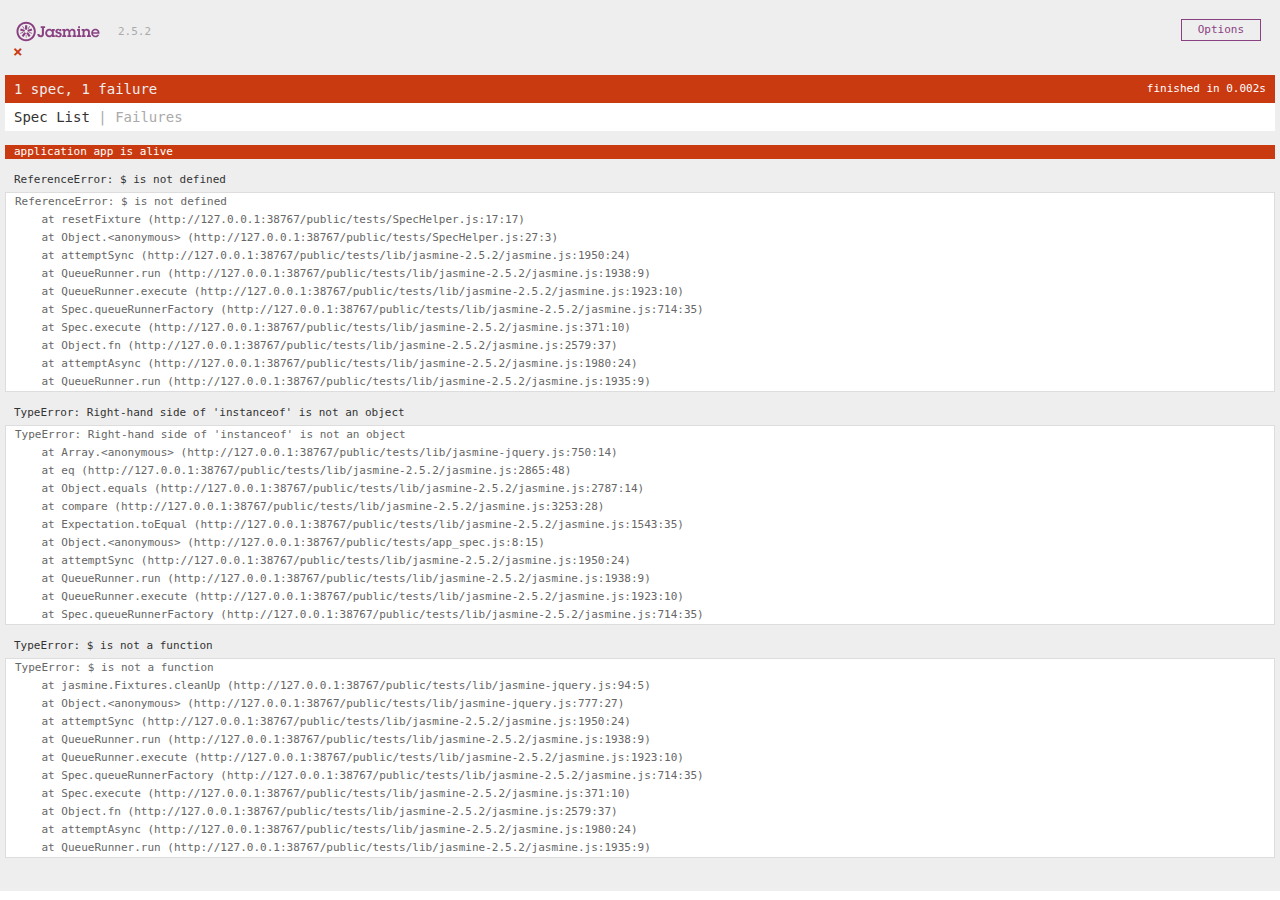
==== public/tests/index.html @ 3f9d4a4a "initial commit" ====
<!DOCTYPE html>
<html>
  <head>
    <meta charset="utf-8">
    <title>Jasmine Spec Runner v2.5.2</title>

    <link rel="shortcut icon" type="image/png" href="lib/jasmine-2.5.2/jasmine_favicon.png">
    <link rel="stylesheet" href="lib/jasmine-2.5.2/jasmine.css">
    <link rel="stylesheet" href="/css/app.css">

  <script src="/vendor/jquery-2.2.3.min.js"></script>
    <script src="lib/jasmine-2.5.2/jasmine.js"></script>
    <script src="lib/jasmine-2.5.2/jasmine-html.js"></script>
    <script src="lib/jasmine-2.5.2/boot.js"></script>
    <script src="lib/jasmine-jquery.js"></script>
    <script src="/vendor/bootstrap-3.3.6/js/bootstrap.min.js"></script>
    <script src="/vendor/underscore-min-1.8.3.js"></script>

    <!-- include source files here... -->
    <script src="/js/app.js"></script>

    <!-- include spec files here... -->
    <script src="SpecHelper.js"></script>
    <script src="ObjectMatcher.js"></script>
    <script src="app_spec.js"></script>
  </head>

  <body>
  </body>
</html>
---- public/tests/lib/jasmine-2.5.2/jasmine.css ----
body { overflow-y: scroll; }

.jasmine_html-reporter { background-color: #eee; padding: 5px; margin: -8px; font-size: 11px; font-family: Monaco, "Lucida Console", monospace; line-height: 14px; color: #333; }
.jasmine_html-reporter a { text-decoration: none; }
.jasmine_html-reporter a:hover { text-decoration: underline; }
.jasmine_html-reporter p, .jasmine_html-reporter h1, .jasmine_html-reporter h2, .jasmine_html-reporter h3, .jasmine_html-reporter h4, .jasmine_html-reporter h5, .jasmine_html-reporter h6 { margin: 0; line-height: 14px; }
.jasmine_html-reporter .jasmine-banner, .jasmine_html-reporter .jasmine-symbol-summary, .jasmine_html-reporter .jasmine-summary, .jasmine_html-reporter .jasmine-result-message, .jasmine_html-reporter .jasmine-spec .jasmine-description, .jasmine_html-reporter .jasmine-spec-detail .jasmine-description, .jasmine_html-reporter .jasmine-alert .jasmine-bar, .jasmine_html-reporter .jasmine-stack-trace { padding-left: 9px; padding-right: 9px; }
.jasmine_html-reporter .jasmine-banner { position: relative; }
.jasmine_html-reporter .jasmine-banner .jasmine-title { background: url('[data-uri]') no-repeat; background: url('[data-uri]') no-repeat, none; -moz-background-size: 100%; -o-background-size: 100%; -webkit-background-size: 100%; background-size: 100%; display: block; float: left; width: 90px; height: 25px; }
.jasmine_html-reporter .jasmine-banner .jasmine-version { margin-left: 14px; position: relative; top: 6px; }
.jasmine_html-reporter #jasmine_content { position: fixed; right: 100%; }
.jasmine_html-reporter .jasmine-version { color: #aaa; }
.jasmine_html-reporter .jasmine-banner { margin-top: 14px; }
.jasmine_html-reporter .jasmine-duration { color: #fff; float: right; line-height: 28px; padding-right: 9px; }
.jasmine_html-reporter .jasmine-symbol-summary { overflow: hidden; *zoom: 1; margin: 14px 0; }
.jasmine_html-reporter .jasmine-symbol-summary li { display: inline-block; height: 10px; width: 14px; font-size: 16px; }
.jasmine_html-reporter .jasmine-symbol-summary li.jasmine-passed { font-size: 14px; }
.jasmine_html-reporter .jasmine-symbol-summary li.jasmine-passed:before { color: #007069; content: "\02022"; }
.jasmine_html-reporter .jasmine-symbol-summary li.jasmine-failed { line-height: 9px; }
.jasmine_html-reporter .jasmine-symbol-summary li.jasmine-failed:before { color: #ca3a11; content: "\d7"; font-weight: bold; margin-left: -1px; }
.jasmine_html-reporter .jasmine-symbol-summary li.jasmine-disabled { font-size: 14px; }
.jasmine_html-reporter .jasmine-symbol-summary li.jasmine-disabled:before { color: #bababa; content: "\02022"; }
.jasmine_html-reporter .jasmine-symbol-summary li.jasmine-pending { line-height: 17px; }
.jasmine_html-reporter .jasmine-symbol-summary li.jasmine-pending:before { color: #ba9d37; content: "*"; }
.jasmine_html-reporter .jasmine-symbol-summary li.jasmine-empty { font-size: 14px; }
.jasmine_html-reporter .jasmine-symbol-summary li.jasmine-empty:before { color: #ba9d37; content: "\02022"; }
.jasmine_html-reporter .jasmine-run-options { float: right; margin-right: 5px; border: 1px solid #8a4182; color: #8a4182; position: relative; line-height: 20px; }
.jasmine_html-reporter .jasmine-run-options .jasmine-trigger { cursor: pointer; padding: 8px 16px; }
.jasmine_html-reporter .jasmine-run-options .jasmine-payload { position: absolute; display: none; right: -1px; border: 1px solid #8a4182; background-color: #eee; white-space: nowrap; padding: 4px 8px; }
.jasmine_html-reporter .jasmine-run-options .jasmine-payload.jasmine-open { display: block; }
.jasmine_html-reporter .jasmine-bar { line-height: 28px; font-size: 14px; display: block; color: #eee; }
.jasmine_html-reporter .jasmine-bar.jasmine-failed { background-color: #ca3a11; }
.jasmine_html-reporter .jasmine-bar.jasmine-passed { background-color: #007069; }
.jasmine_html-reporter .jasmine-bar.jasmine-skipped { background-color: #bababa; }
.jasmine_html-reporter .jasmine-bar.jasmine-errored { background-color: #ca3a11; }
.jasmine_html-reporter .jasmine-bar.jasmine-menu { background-color: #fff; color: #aaa; }
.jasmine_html-reporter .jasmine-bar.jasmine-menu a { color: #333; }
.jasmine_html-reporter .jasmine-bar a { color: white; }
.jasmine_html-reporter.jasmine-spec-list .jasmine-bar.jasmine-menu.jasmine-failure-list, .jasmine_html-reporter.jasmine-spec-list .jasmine-results .jasmine-failures { display: none; }
.jasmine_html-reporter.jasmine-failure-list .jasmine-bar.jasmine-menu.jasmine-spec-list, .jasmine_html-reporter.jasmine-failure-list .jasmine-summary { display: none; }
.jasmine_html-reporter .jasmine-results { margin-top: 14px; }
.jasmine_html-reporter .jasmine-summary { margin-top: 14px; }
.jasmine_html-reporter .jasmine-summary ul { list-style-type: none; margin-left: 14px; padding-top: 0; padding-left: 0; }
.jasmine_html-reporter .jasmine-summary ul.jasmine-suite { margin-top: 7px; margin-bottom: 7px; }
.jasmine_html-reporter .jasmine-summary li.jasmine-passed a { color: #007069; }
.jasmine_html-reporter .jasmine-summary li.jasmine-failed a { color: #ca3a11; }
.jasmine_html-reporter .jasmine-summary li.jasmine-empty a { color: #ba9d37; }
.jasmine_html-reporter .jasmine-summary li.jasmine-pending a { color: #ba9d37; }
.jasmine_html-reporter .jasmine-summary li.jasmine-disabled a { color: #bababa; }
.jasmine_html-reporter .jasmine-description + .jasmine-suite { margin-top: 0; }
.jasmine_html-reporter .jasmine-suite { margin-top: 14px; }
.jasmine_html-reporter .jasmine-suite a { color: #333; }
.jasmine_html-reporter .jasmine-failures .jasmine-spec-detail { margin-bottom: 28px; }
.jasmine_html-reporter .jasmine-failures .jasmine-spec-detail .jasmine-description { background-color: #ca3a11; }
.jasmine_html-reporter .jasmine-failures .jasmine-spec-detail .jasmine-description a { color: white; }
.jasmine_html-reporter .jasmine-result-message { padding-top: 14px; color: #333; white-space: pre; }
.jasmine_html-reporter .jasmine-result-message span.jasmine-result { display: block; }
.jasmine_html-reporter .jasmine-stack-trace { margin: 5px 0 0 0; max-height: 224px; overflow: auto; line-height: 18px; color: #666; border: 1px solid #ddd; background: white; white-space: pre; }
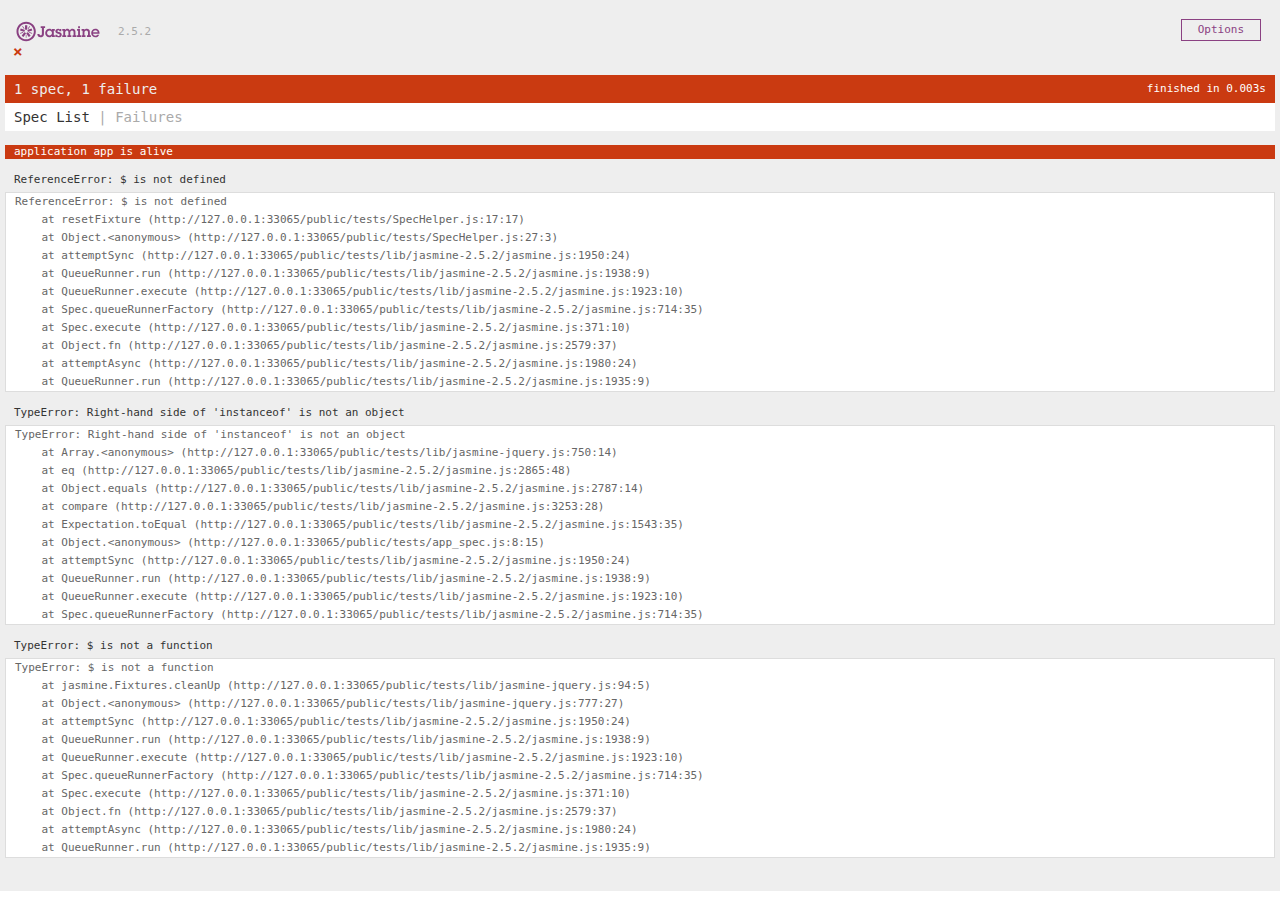
==== commit ad02ea77: "added router to test index file" ====
--- a/public/tests/index.html
+++ b/public/tests/index.html
@@ -18,6 +18,7 @@
 
     <!-- include source files here... -->
     <script src="/js/app.js"></script>
+    <script src="/js/router.js"></script>
 
     <!-- include spec files here... -->
     <script src="SpecHelper.js"></script>
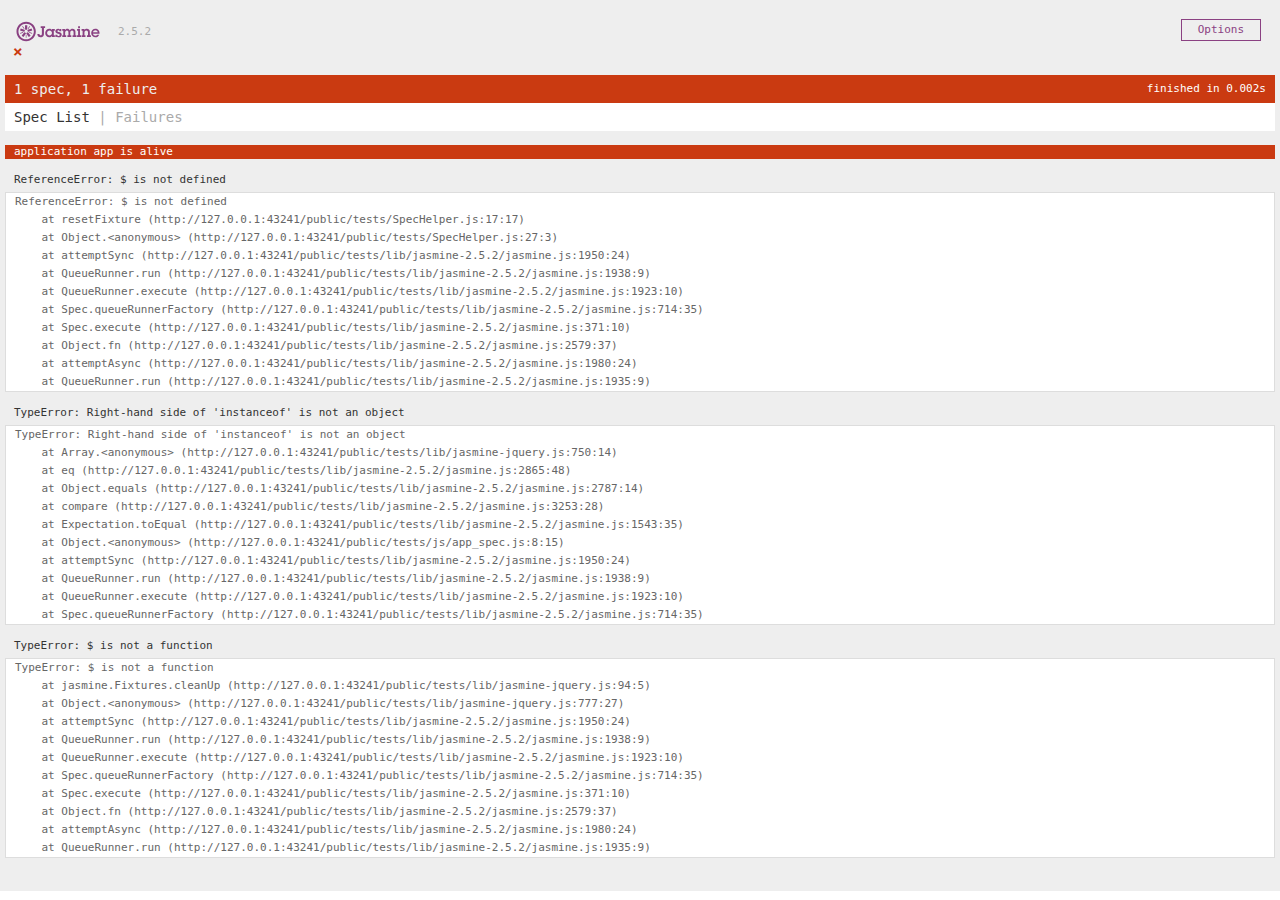
==== commit bce52050: "moved tests into js subdirectory" ====
--- a/public/tests/index.html
+++ b/public/tests/index.html
@@ -23,7 +23,7 @@
     <!-- include spec files here... -->
     <script src="SpecHelper.js"></script>
     <script src="ObjectMatcher.js"></script>
-    <script src="app_spec.js"></script>
+    <script src="js/app_spec.js"></script>
   </head>
 
   <body>
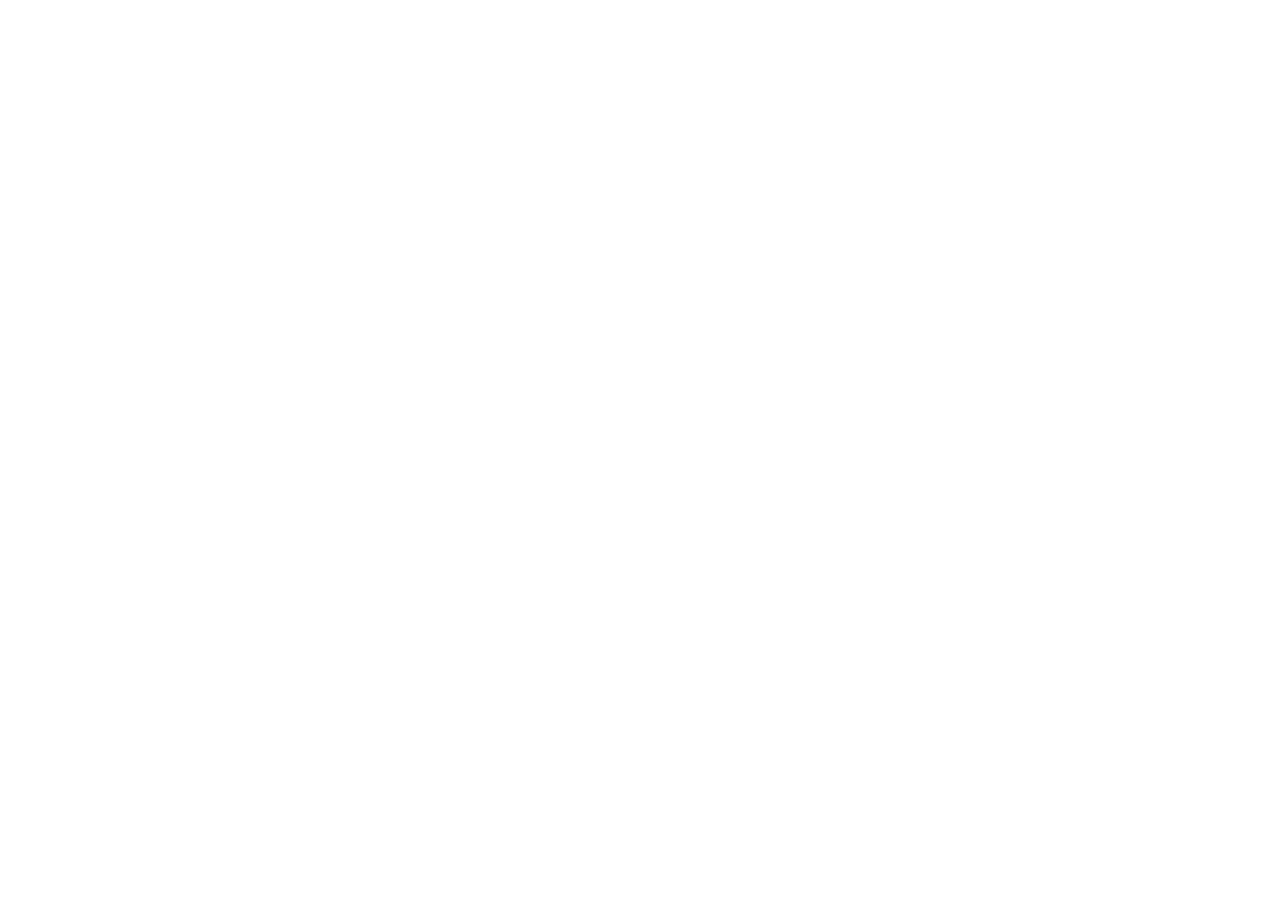
==== commit 589b78c1: "updated to latest versions of vendor tools and replaced most with CDN links" ====
--- a/public/tests/index.html
+++ b/public/tests/index.html
@@ -5,16 +5,18 @@
     <title>Jasmine Spec Runner v2.5.2</title>
 
     <link rel="shortcut icon" type="image/png" href="lib/jasmine-2.5.2/jasmine_favicon.png">
-    <link rel="stylesheet" href="lib/jasmine-2.5.2/jasmine.css">
+    <link rel="stylesheet" href="https://cdnjs.cloudflare.com/ajax/libs/jasmine/3.1.0/jasmine.min.css" integrity="sha256-09E4IFLsHQaiVaBeRPX+qyC6KU6TKYZUnO01XaumT+k=" crossorigin="anonymous" />
     <link rel="stylesheet" href="/css/app.css">
 
-  <script src="/vendor/jquery-2.2.3.min.js"></script>
-    <script src="lib/jasmine-2.5.2/jasmine.js"></script>
-    <script src="lib/jasmine-2.5.2/jasmine-html.js"></script>
-    <script src="lib/jasmine-2.5.2/boot.js"></script>
+    <script src="https://code.jquery.com/jquery-3.2.1.slim.min.js" integrity="sha384-KJ3o2DKtIkvYIK3UENzmM7KCkRr/rE9/Qpg6aAZGJwFDMVNA/GpGFF93hXpG5KkN" crossorigin="anonymous"></script>
+    <script src="https://cdnjs.cloudflare.com/ajax/libs/popper.js/1.12.9/umd/popper.min.js" integrity="sha384-ApNbgh9B+Y1QKtv3Rn7W3mgPxhU9K/ScQsAP7hUibX39j7fakFPskvXusvfa0b4Q" crossorigin="anonymous"></script>
+    <script src="https://maxcdn.bootstrapcdn.com/bootstrap/4.0.0/js/bootstrap.min.js" integrity="sha384-JZR6Spejh4U02d8jOt6vLEHfe/JQGiRRSQQxSfFWpi1MquVdAyjUar5+76PVCmYl" crossorigin="anonymous"></script>    
+    <script src="/vendor/underscore-min-1.8.3.js"></script>
+
+    <script src="https://cdnjs.cloudflare.com/ajax/libs/jasmine/3.1.0/jasmine.min.js" integrity="sha256-unyiUE9oeyOPydCSYLxnBaGNsxYTgy7htvH7BoxxW/I=" crossorigin="anonymous"></script>
+    <script src="https://cdnjs.cloudflare.com/ajax/libs/jasmine/3.1.0/jasmine-html.min.js" integrity="sha256-2LaHFyKPDRSA5+tfGmQ8HO2a90GIrHUnODazafQIQIU=" crossorigin="anonymous"></script>
+    <script src="https://cdnjs.cloudflare.com/ajax/libs/jasmine/3.1.0/boot.min.js" integrity="sha256-qfZXhUHoKdHO7Y0EP8R5I/gIhGQGYtqY8OsdY0MTydA=" crossorigin="anonymous"></script>
     <script src="lib/jasmine-jquery.js"></script>
-    <script src="/vendor/bootstrap-3.3.6/js/bootstrap.min.js"></script>
-    <script src="/vendor/underscore-min-1.8.3.js"></script>
 
     <!-- include source files here... -->
     <script src="/js/app.js"></script>
